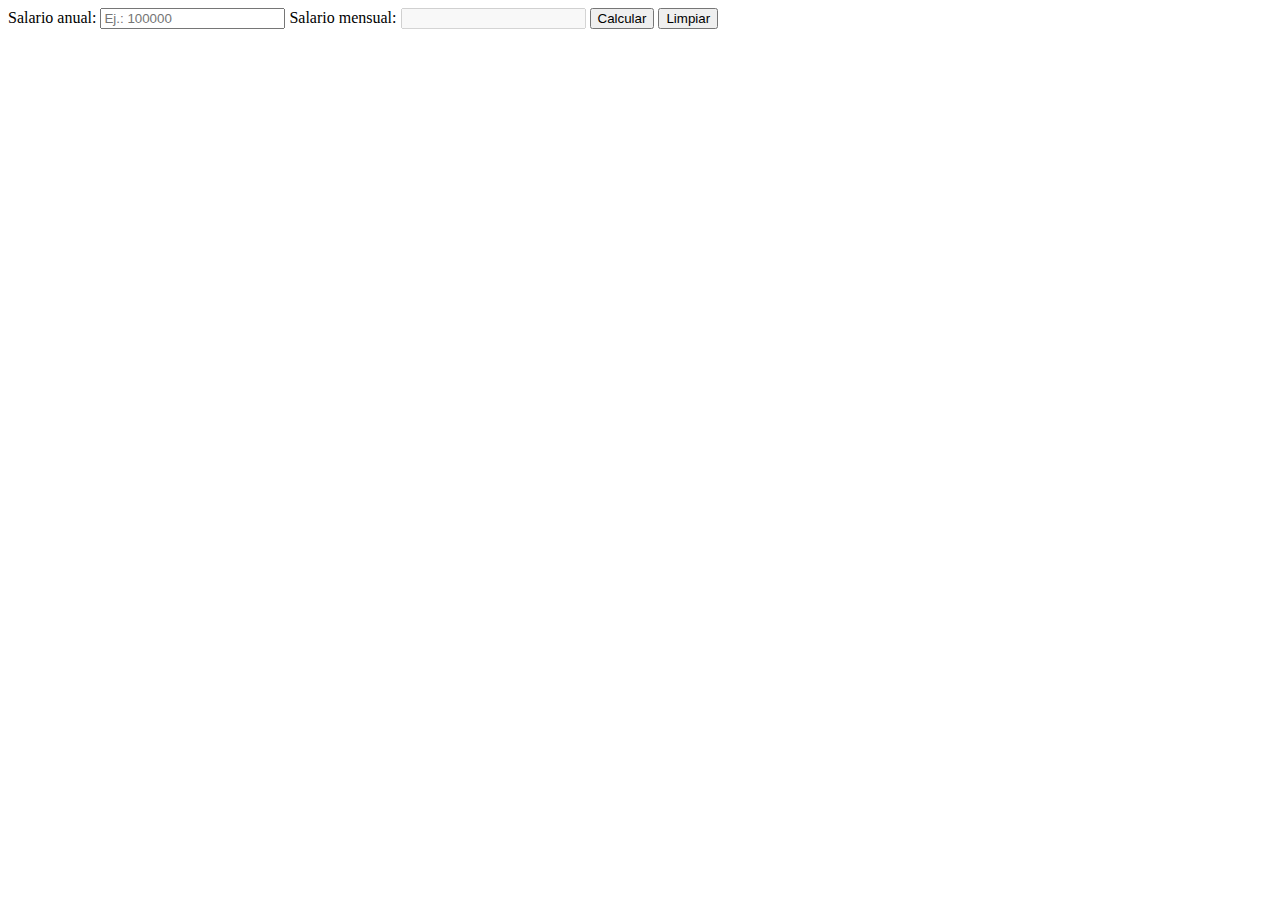
==== tareas/clase-5/tarea1.html @ 296c784c "Agregar recursos" ====
<!doctype html>
<html lang="es">
<head>
    <meta charset="UTF-8">
    <meta name="viewport"
          content="width=device-width, user-scalable=no, initial-scale=1.0, maximum-scale=1.0, minimum-scale=1.0">
    <meta http-equiv="X-UA-Compatible" content="ie=edge">
    <title>Clase 5</title>
</head>
<body>
    <form>
        <label for="salario-anual">Salario anual:</label>
        <input type="number" id="salario-anual" placeholder="Ej.: 100000"/>
        <label for="salario-anual">Salario mensual:</label>
        <input type="number" disabled id="salario-mensual"/>
        <button type="button" id="calcular-salario-mensual">Calcular</button>
        <button type="reset">Limpiar</button>
    </form>
    <script type="text/javascript" src="tarea1.js"></script>
</body>
</html>
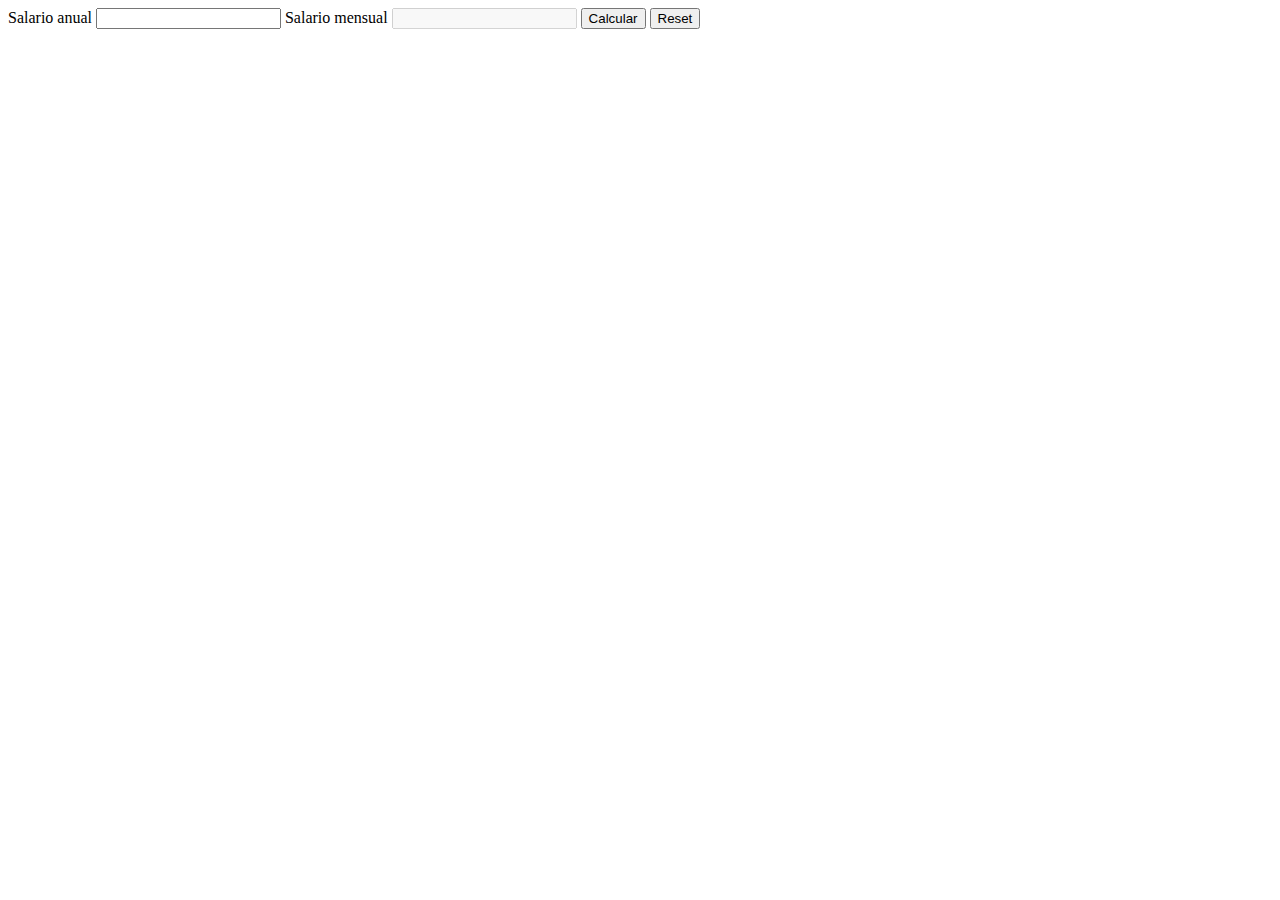
==== commit 636cfead: "Agregado ejercicio 1" ====
--- a/tareas/clase-5/tarea1.html
+++ b/tareas/clase-5/tarea1.html
@@ -1,21 +1,25 @@
-<!doctype html>
-<html lang="es">
+<!DOCTYPE html>
+<html>
+
 <head>
-    <meta charset="UTF-8">
-    <meta name="viewport"
-          content="width=device-width, user-scalable=no, initial-scale=1.0, maximum-scale=1.0, minimum-scale=1.0">
-    <meta http-equiv="X-UA-Compatible" content="ie=edge">
-    <title>Clase 5</title>
+  <meta charset='utf-8'>
+  <meta http-equiv='X-UA-Compatible' content='IE=edge'>
+  <title>Page Title</title>
+  <meta name='viewport' content='width=device-width, initial-scale=1'>
+
 </head>
+
 <body>
-    <form>
-        <label for="salario-anual">Salario anual:</label>
-        <input type="number" id="salario-anual" placeholder="Ej.: 100000"/>
-        <label for="salario-anual">Salario mensual:</label>
-        <input type="number" disabled id="salario-mensual"/>
-        <button type="button" id="calcular-salario-mensual">Calcular</button>
-        <button type="reset">Limpiar</button>
-    </form>
-    <script type="text/javascript" src="tarea1.js"></script>
+  <form onsubmit="return false;">
+    <label for="salario-anual">Salario anual
+    </label>
+    <input type="number" id="salario-anual">
+    <label for="salario-mensual">Salario mensual</label>
+    <input type="text" id="salario-mensual" disabled>
+    <button id="calcular-salario">Calcular</button>
+    <input type="reset">
+  </form>
+  <script src="/tareas/clase-5/tarea1.js"></script>
 </body>
+
 </html>